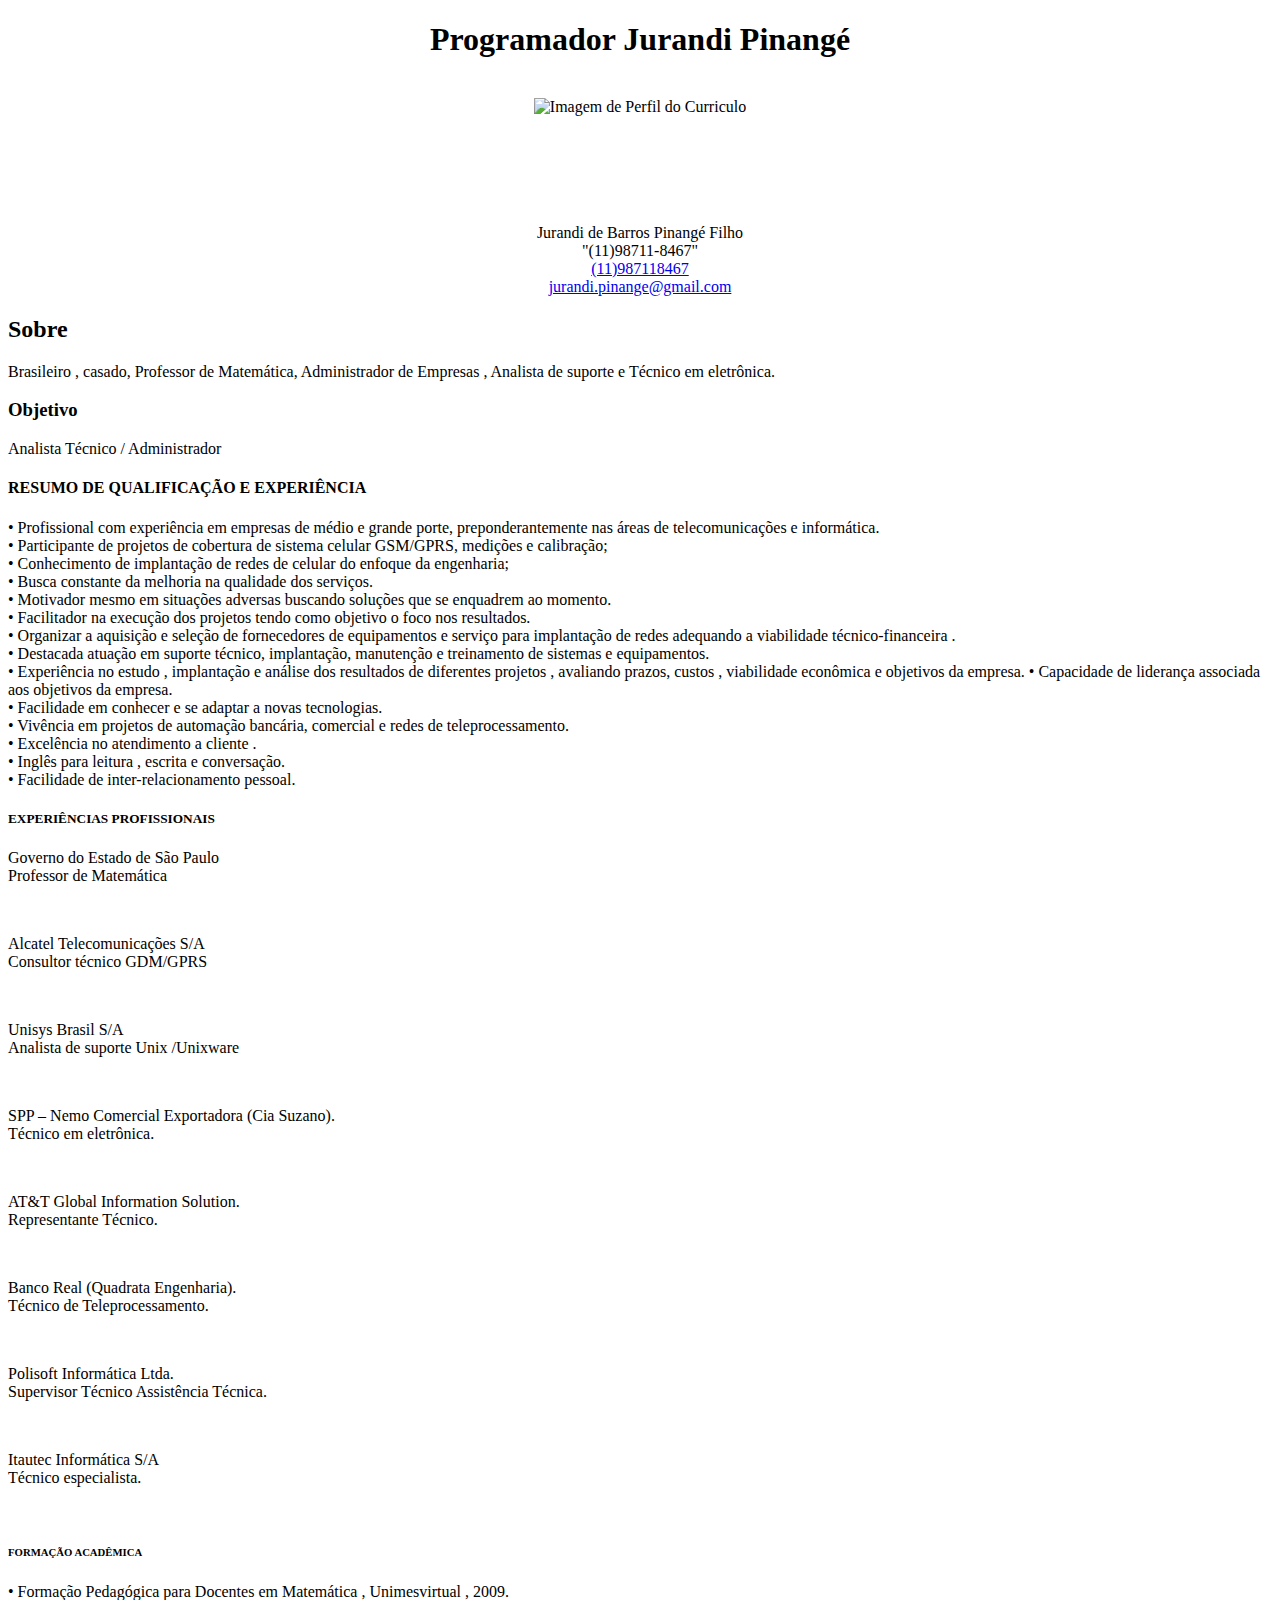
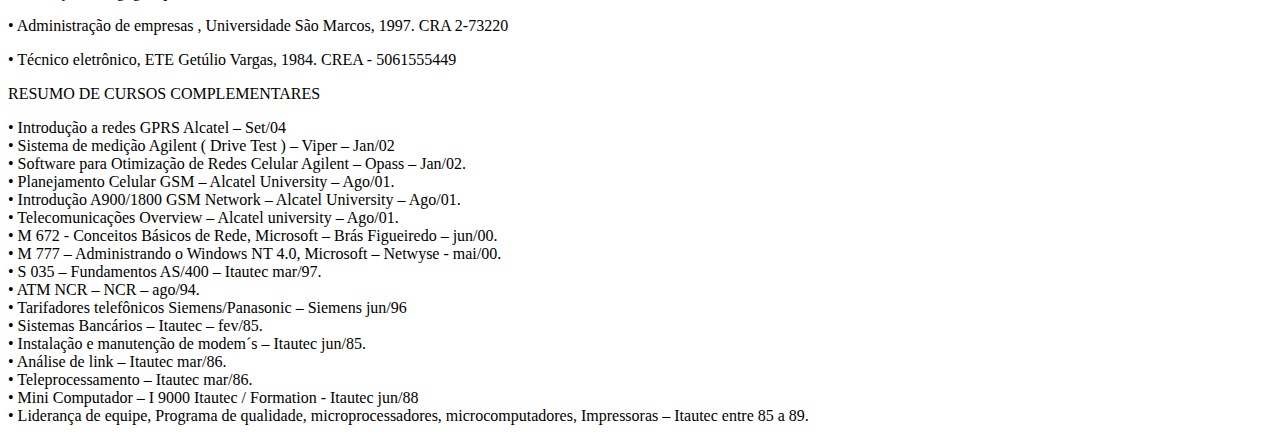
==== Curriculum.html @ d34380b8 "Arquivo Index e Curriculum" ====
<!DOCTYPE html>
<html lang="pt">
    <head>
        <title>Currículum Vitae</title>
            <link rel="stylesheet" href="./assets/stylesheets/CurriStyle.css">
    
    <body>
    <center>
        <h1>Programador Jurandi Pinangé</h1><br>
        <img src="./assets/img/CaricaJuratest.jpg"alt="Imagem de Perfil do Curriculo" width="116" height="116"><br>
        <br><br><br><br><br><br>
        <div id="contatoHeader">
            <span> Jurandi de Barros Pinangé Filho</span ><br>
            <a>"(11)98711-8467"</a><br>
            <a href="Tel:+5511987118467" target="_blank" title="Ligar para Jurandi" title="Ligar para Jurandi">(11)987118467</a><br>
            <a href="mailto:jurandipinange@gmail.com"?subject="Quero te contratar" target="_blank" title ="Enviar email para Fulano">jurandi.pinange@gmail.com</a><br>   
        </div>
    
    </center>
        
            
    </body>
        <aside>
        <h2>Sobre</h2>
            <article id="sobre">
                <p>Brasileiro ,  casado,  Professor de Matemática, Administrador de Empresas , Analista de suporte e Técnico em eletrônica.
                
                </p>

        <h3>Objetivo</h3>
            <article id="Objetivo">
                <p>Analista Técnico / Administrador
                </p>
        <h4>RESUMO DE QUALIFICAÇÃO E EXPERIÊNCIA</h4> 
            <article id="Resumo Qualificacao">
                <P> •	Profissional com experiência em empresas de médio e grande porte, preponderantemente nas áreas de telecomunicações e informática.<br>
                    •	Participante de projetos de cobertura de sistema celular GSM/GPRS, medições e calibração;<br>
                    •	Conhecimento de implantação de redes de celular do enfoque da engenharia;<br>
                    •	Busca constante da melhoria na qualidade dos serviços.<br>
                    •	Motivador mesmo em situações adversas buscando soluções que se enquadrem ao momento.<br>
                    •	Facilitador na execução dos projetos tendo como objetivo o foco nos resultados.<br>
                    •	Organizar a aquisição e seleção de fornecedores de equipamentos e serviço para implantação de redes adequando a viabilidade técnico-financeira .<br>
                    •	Destacada atuação em suporte técnico, implantação, manutenção e treinamento de sistemas e equipamentos.<br>
                    •	Experiência no estudo , implantação e análise dos resultados de diferentes projetos  , avaliando prazos, custos , viabilidade econômica e objetivos da empresa.
                    •	Capacidade de liderança associada aos objetivos da empresa.<br>
                    •	Facilidade em conhecer e se adaptar  a novas tecnologias.<br>
                    •	Vivência em projetos de automação bancária, comercial e redes de teleprocessamento.<br>
                    •	Excelência no atendimento a cliente .<br>
                    •	Inglês para leitura , escrita e conversação.<br>
                    •	Facilidade de inter-relacionamento pessoal.<br>
                </P>
        <h5>EXPERIÊNCIAS PROFISSIONAIS</h5> 
             <article id="experiencias profissionais">
                <p>Governo do Estado de São Paulo <br>
                    Professor de Matemática</p><br>
                <p>Alcatel Telecomunicações S/A<br>
                    Consultor técnico GDM/GPRS</p><br>
                <p>Unisys Brasil S/A<br>
                    Analista de suporte Unix /Unixware</p><br>
                <p>SPP – Nemo Comercial Exportadora  (Cia Suzano).<br>
                    Técnico em eletrônica.</p><br>
                <p>AT&T  Global Information Solution.<br>
                    Representante Técnico.</p><br>
                <p>Banco Real (Quadrata Engenharia).<br>
                    Técnico de Teleprocessamento.</p><br>
                <p>Polisoft  Informática Ltda.<br>
                    Supervisor Técnico Assistência Técnica.</p><br>
                <p>Itautec Informática S/A<br>
                    Técnico especialista.</p><br>
                

        <h6> FORMAÇÃO ACADÊMICA </h6>        
            <article id="formacao academica"> 
                <p> •	Formação Pedagógica para Docentes em Matemática , Unimesvirtual , 2009.</p>
                <p> •	Administração de empresas , Universidade São Marcos, 1997. CRA   2-73220</p>
                <p> •	Técnico eletrônico, ETE Getúlio Vargas, 1984. CREA - 5061555449</p>
                

        <h7> RESUMO DE  CURSOS COMPLEMENTARES</h7>
            <article id="cursos complementares"></article>
                <p> •	Introdução a redes GPRS  Alcatel – Set/04<br>
                    •	Sistema de medição Agilent  ( Drive Test ) – Viper – Jan/02<br>
                    •	Software para Otimização de Redes Celular Agilent – Opass – Jan/02.<br>
                    •	Planejamento Celular GSM – Alcatel University – Ago/01.<br>
                    •	Introdução A900/1800 GSM Network – Alcatel University – Ago/01.<br>
                    •	Telecomunicações Overview – Alcatel university – Ago/01.<br>
                    •	M 672 - Conceitos Básicos de Rede,  Microsoft – Brás Figueiredo – jun/00.<br>
                    •	M 777 – Administrando o Windows NT 4.0,  Microsoft – Netwyse - mai/00.<br>
                    •	S 035 – Fundamentos  AS/400 – Itautec mar/97.<br>
                    •	ATM NCR – NCR – ago/94.<br>
                    •	Tarifadores telefônicos Siemens/Panasonic – Siemens  jun/96<br>
                    •	Sistemas Bancários – Itautec – fev/85.<br>
                    •	Instalação e manutenção de modem´s – Itautec jun/85.<br>
                    •	Análise de link – Itautec mar/86.<br>
                    •	Teleprocessamento – Itautec mar/86.<br>
                    •	Mini Computador – I 9000 Itautec / Formation  - Itautec jun/88<br>
                    •	Liderança de equipe, Programa de qualidade, microprocessadores, microcomputadores, Impressoras – Itautec  entre 85 a 89.<br>
  
            </p>


</html>
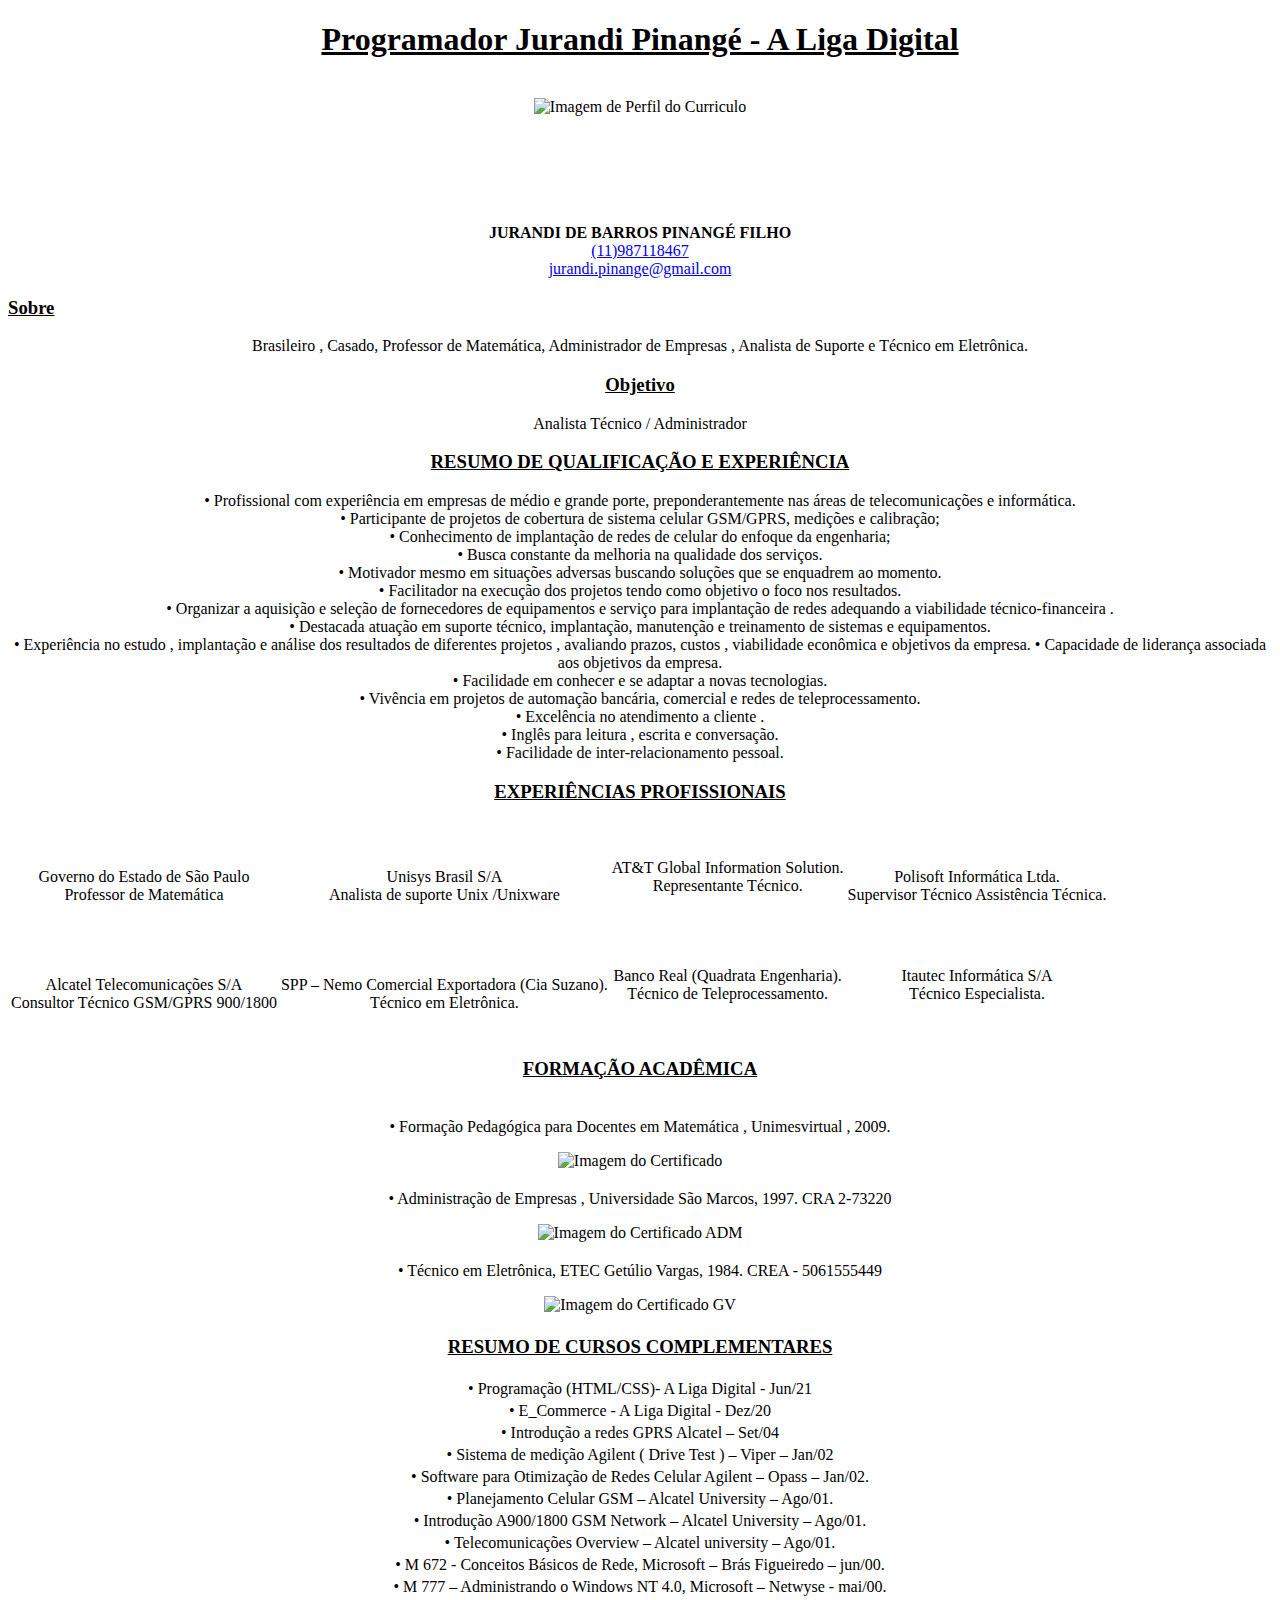
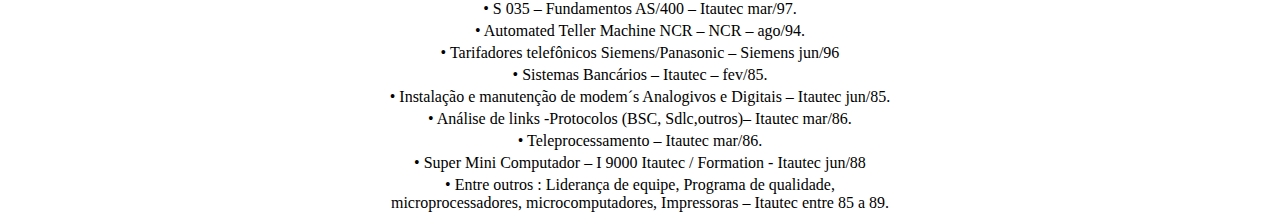
==== commit 6e9d04ea: "Modificações no Curriculum - Aulas de HTML - A Liga Digital" ====
--- a/Curriculum.html
+++ b/Curriculum.html
@@ -6,97 +6,153 @@
     
     <body>
     <center>
-        <h1>Programador Jurandi Pinangé</h1><br>
-        <img src="./assets/img/CaricaJuratest.jpg"alt="Imagem de Perfil do Curriculo" width="116" height="116"><br>
-        <br><br><br><br><br><br>
-        <div id="contatoHeader">
-            <span> Jurandi de Barros Pinangé Filho</span ><br>
-            <a>"(11)98711-8467"</a><br>
-            <a href="Tel:+5511987118467" target="_blank" title="Ligar para Jurandi" title="Ligar para Jurandi">(11)987118467</a><br>
-            <a href="mailto:jurandipinange@gmail.com"?subject="Quero te contratar" target="_blank" title ="Enviar email para Fulano">jurandi.pinange@gmail.com</a><br>   
-        </div>
+        <header>
+            <h1><u>Programador Jurandi Pinangé - A Liga Digital</u></h1><br>
+            <img src="./assets/img/CaricaJuratest.jpg"alt="Imagem de Perfil do Curriculo" width="116" height="116"><br>
+            <br><br><br><br><br><br>
+            <div id="contatoHeader">
+                <span><b>JURANDI DE BARROS PINANGÉ FILHO</b></span><br>
+                <!--":<a>"(11)98711-8467"</a><br>"-->
+                <a href="Tel:+5511987118467" target="_blank" title="Ligar para Jurandi" title="Ligar para Jurandi">(11)987118467</a><br>
+                <a href="mailto:jurandipinange@gmail.com"?subject="Enviar e-mail para Jurandi" target="_blank" title ="Enviar email para Fulano">jurandi.pinange@gmail.com</a><br>   
+            </div>
+        </header>
     
     </center>
         
             
     </body>
         <aside>
-        <h2>Sobre</h2>
-            <article id="sobre">
-                <p>Brasileiro ,  casado,  Professor de Matemática, Administrador de Empresas , Analista de suporte e Técnico em eletrônica.
-                
-                </p>
-
-        <h3>Objetivo</h3>
-            <article id="Objetivo">
-                <p>Analista Técnico / Administrador
-                </p>
-        <h4>RESUMO DE QUALIFICAÇÃO E EXPERIÊNCIA</h4> 
-            <article id="Resumo Qualificacao">
-                <P> •	Profissional com experiência em empresas de médio e grande porte, preponderantemente nas áreas de telecomunicações e informática.<br>
-                    •	Participante de projetos de cobertura de sistema celular GSM/GPRS, medições e calibração;<br>
-                    •	Conhecimento de implantação de redes de celular do enfoque da engenharia;<br>
-                    •	Busca constante da melhoria na qualidade dos serviços.<br>
-                    •	Motivador mesmo em situações adversas buscando soluções que se enquadrem ao momento.<br>
-                    •	Facilitador na execução dos projetos tendo como objetivo o foco nos resultados.<br>
-                    •	Organizar a aquisição e seleção de fornecedores de equipamentos e serviço para implantação de redes adequando a viabilidade técnico-financeira .<br>
-                    •	Destacada atuação em suporte técnico, implantação, manutenção e treinamento de sistemas e equipamentos.<br>
-                    •	Experiência no estudo , implantação e análise dos resultados de diferentes projetos  , avaliando prazos, custos , viabilidade econômica e objetivos da empresa.
-                    •	Capacidade de liderança associada aos objetivos da empresa.<br>
-                    •	Facilidade em conhecer e se adaptar  a novas tecnologias.<br>
-                    •	Vivência em projetos de automação bancária, comercial e redes de teleprocessamento.<br>
-                    •	Excelência no atendimento a cliente .<br>
-                    •	Inglês para leitura , escrita e conversação.<br>
-                    •	Facilidade de inter-relacionamento pessoal.<br>
-                </P>
-        <h5>EXPERIÊNCIAS PROFISSIONAIS</h5> 
-             <article id="experiencias profissionais">
-                <p>Governo do Estado de São Paulo <br>
-                    Professor de Matemática</p><br>
-                <p>Alcatel Telecomunicações S/A<br>
-                    Consultor técnico GDM/GPRS</p><br>
-                <p>Unisys Brasil S/A<br>
-                    Analista de suporte Unix /Unixware</p><br>
-                <p>SPP – Nemo Comercial Exportadora  (Cia Suzano).<br>
-                    Técnico em eletrônica.</p><br>
-                <p>AT&T  Global Information Solution.<br>
-                    Representante Técnico.</p><br>
-                <p>Banco Real (Quadrata Engenharia).<br>
-                    Técnico de Teleprocessamento.</p><br>
-                <p>Polisoft  Informática Ltda.<br>
-                    Supervisor Técnico Assistência Técnica.</p><br>
-                <p>Itautec Informática S/A<br>
-                    Técnico especialista.</p><br>
-                
-
-        <h6> FORMAÇÃO ACADÊMICA </h6>        
-            <article id="formacao academica"> 
-                <p> •	Formação Pedagógica para Docentes em Matemática , Unimesvirtual , 2009.</p>
-                <p> •	Administração de empresas , Universidade São Marcos, 1997. CRA   2-73220</p>
-                <p> •	Técnico eletrônico, ETE Getúlio Vargas, 1984. CREA - 5061555449</p>
-                
-
-        <h7> RESUMO DE  CURSOS COMPLEMENTARES</h7>
-            <article id="cursos complementares"></article>
-                <p> •	Introdução a redes GPRS  Alcatel – Set/04<br>
-                    •	Sistema de medição Agilent  ( Drive Test ) – Viper – Jan/02<br>
-                    •	Software para Otimização de Redes Celular Agilent – Opass – Jan/02.<br>
-                    •	Planejamento Celular GSM – Alcatel University – Ago/01.<br>
-                    •	Introdução A900/1800 GSM Network – Alcatel University – Ago/01.<br>
-                    •	Telecomunicações Overview – Alcatel university – Ago/01.<br>
-                    •	M 672 - Conceitos Básicos de Rede,  Microsoft – Brás Figueiredo – jun/00.<br>
-                    •	M 777 – Administrando o Windows NT 4.0,  Microsoft – Netwyse - mai/00.<br>
-                    •	S 035 – Fundamentos  AS/400 – Itautec mar/97.<br>
-                    •	ATM NCR – NCR – ago/94.<br>
-                    •	Tarifadores telefônicos Siemens/Panasonic – Siemens  jun/96<br>
-                    •	Sistemas Bancários – Itautec – fev/85.<br>
-                    •	Instalação e manutenção de modem´s – Itautec jun/85.<br>
-                    •	Análise de link – Itautec mar/86.<br>
-                    •	Teleprocessamento – Itautec mar/86.<br>
-                    •	Mini Computador – I 9000 Itautec / Formation  - Itautec jun/88<br>
-                    •	Liderança de equipe, Programa de qualidade, microprocessadores, microcomputadores, Impressoras – Itautec  entre 85 a 89.<br>
-  
-            </p>
+            <h3><u>Sobre</u></h3>
+                <article id="sobre" align="center">
+                    <p>Brasileiro ,  Casado,  Professor de Matemática, Administrador de Empresas , Analista de Suporte e Técnico em Eletrônica.
+                    </p>    
+            <h3><u>Objetivo</u></h3>
+                <article id="Objetivo" align="center">
+                    <p>Analista Técnico / Administrador</p>
 
 
+            <h3><U>RESUMO DE QUALIFICAÇÃO E EXPERIÊNCIA</U></h3> 
+                <article id="Resumo Qualificacao" align="center">
+                    <P> •	Profissional com experiência em empresas de médio e grande porte, preponderantemente nas áreas de telecomunicações e informática.<br>
+                        •	Participante de projetos de cobertura de sistema celular GSM/GPRS, medições e calibração;<br>
+                        •	Conhecimento de implantação de redes de celular do enfoque da engenharia;<br>
+                        •	Busca constante da melhoria na qualidade dos serviços.<br>
+                        •	Motivador mesmo em situações adversas buscando soluções que se enquadrem ao momento.<br>
+                        •	Facilitador na execução dos projetos tendo como objetivo o foco nos resultados.<br>
+                        •	Organizar a aquisição e seleção de fornecedores de equipamentos e serviço para implantação de redes adequando a viabilidade técnico-financeira .<br>
+                        •	Destacada atuação em suporte técnico, implantação, manutenção e treinamento de sistemas e equipamentos.<br>
+                        •	Experiência no estudo , implantação e análise dos resultados de diferentes projetos  , avaliando prazos, custos , viabilidade econômica e objetivos da empresa.
+                        •	Capacidade de liderança associada aos objetivos da empresa.<br>
+                        •	Facilidade em conhecer e se adaptar  a novas tecnologias.<br>
+                        •	Vivência em projetos de automação bancária, comercial e redes de teleprocessamento.<br>
+                        •	Excelência no atendimento a cliente .<br>
+                        •	Inglês para leitura , escrita e conversação.<br>
+                        •	Facilidade de inter-relacionamento pessoal.<br>
+                    </P>
+            <h3><u>EXPERIÊNCIAS PROFISSIONAIS</u></h3> 
+                <article id="experiencias profissionais">
+                    <table>
+                        <tr> <td><p align-text=center>Governo do Estado de São Paulo <br>
+                            Professor de Matemática</p><br></td><br><td><p>Unisys Brasil S/A<br>
+                                    Analista de suporte Unix /Unixware</p><br></td><td><p>AT&T  Global Information Solution.<br>
+                                        Representante Técnico.</p><br><br></td><td><p>Polisoft  Informática Ltda.<br>
+                                            Supervisor Técnico Assistência Técnica.</p><br>
+                            </td> 
+                        </tr>
+                        <tr> <td><p>Alcatel Telecomunicações S/A<br>
+                            Consultor Técnico GSM/GPRS 900/1800</p></td><td><p>SPP – Nemo Comercial Exportadora  (Cia Suzano).<br>
+                                Técnico em Eletrônica.</p></td><td><p>Banco Real (Quadrata Engenharia).<br>
+                                    Técnico de Teleprocessamento.</p><br></td><td><p>Itautec Informática S/A<br>
+                                        Técnico Especialista.</p><br>
+                            </td> 
+                        </tr>
+                    </table>
+
+            <h3><U>FORMAÇÃO ACADÊMICA</U></h3>        
+                <article id="formacao academica">
+                    <table align="center">
+                
+                        <tr>
+                            <td><p> •	Formação Pedagógica para Docentes em Matemática , Unimesvirtual , 2009.</p>
+                                    <img src="./Assets/img/DiplomaDocMatem.jpg" alt="Imagem do Certificado" width="96" height="116" align-text="center">
+                                </td></tr>
+                        <tr>
+                            <td><p> •	Administração de Empresas , Universidade São Marcos, 1997. CRA   2-73220</p>
+                                    <img src="./Assets/img/DiplomaAdmin.jpg" alt="Imagem do Certificado ADM" width="96" height="116" align-text="center">
+                                </td></tr>
+                        <tr>
+                            <td><p> •	Técnico em Eletrônica, ETEC Getúlio Vargas, 1984. CREA - 5061555449</p>
+                                    <img src="./Assets/img/DiplomaGV.jpg" alt="Imagem do Certificado GV" width="96" height="116" align-text="center">
+                                </td></tr>
+                    
+                    </table> 
+                </article>
+
+            <h3><U> RESUMO DE  CURSOS COMPLEMENTARES</U></h3>
+                <article id="cursos complementares">
+                    <div>
+                        <table text align="center">
+                        <tr><td> •  Programação (HTML/CSS)- A Liga Digital - Jun/21<br></td></tr>
+                        <tr><td> •  E_Commerce - A Liga Digital - Dez/20<br></td></tr
+                        <tr><td> •  Introdução a redes GPRS  Alcatel – Set/04<br></td></tr>
+                        <tr><td> •	Sistema de medição Agilent  ( Drive Test ) – Viper – Jan/02<br></td></tr>
+                        <tr><td> •	Software para Otimização de Redes Celular Agilent – Opass – Jan/02.<br></td></tr>
+                        <tr><td> •	Planejamento Celular GSM – Alcatel University – Ago/01.<br></td></tr>
+                        <tr><td> •	Introdução A900/1800 GSM Network – Alcatel University – Ago/01.<br></td></tr>
+                        <tr><td> •	Telecomunicações Overview – Alcatel university – Ago/01.<br></td></tr>
+                        <tr><td> •	M 672 - Conceitos Básicos de Rede,  Microsoft – Brás Figueiredo – jun/00.<br></td></tr>
+                        <tr><td> •	M 777 – Administrando o Windows NT 4.0,  Microsoft – Netwyse - mai/00.<br></td></tr>
+                        <tr><td> •	S 035 – Fundamentos  AS/400 – Itautec mar/97.<br> </td></tr>
+                        <tr><td> •	Automated Teller Machine NCR – NCR – ago/94.<br></td></tr>
+                        <tr><td> •	Tarifadores telefônicos Siemens/Panasonic – Siemens  jun/96<br></td></tr>
+                        <tr><td> •	Sistemas Bancários – Itautec – fev/85.<br></td></tr>
+                        <tr><td> •	Instalação e manutenção de modem´s Analogivos e Digitais – Itautec jun/85.<br></td></tr>
+                        <tr><td> •	Análise de links -Protocolos (BSC, Sdlc,outros)– Itautec mar/86.<br></td></tr>
+                        <tr><td> •	Teleprocessamento – Itautec mar/86.<br></td></tr>
+                        <tr><td> •	Super Mini Computador – I 9000 Itautec / Formation  - Itautec jun/88<br></td></tr>
+                        <tr><td> •	Entre outros : Liderança de equipe, Programa de qualidade,<br>
+                                 microprocessadores, microcomputadores, Impressoras – Itautec  entre 85 a 89.<br></td></tr>
+                        </table>    
+                        
+                    </div>
+                </article>
+            </article>    
+
+        </aside>     
+     </body>         
 </html>
+                        <!--" <tr>
+                        <caption>Inicio da Tabela</caption>
+                        <thead> 
+                            <tr scope="row1">Empresa</tr>
+                            <tr scope="row2"> Cargo</tr>
+                       </thead>
+                       <tbody>
+                           
+                               <th scope="row">Fim da tabela</Table></th>
+                               </td>
+                           </tr>
+                       </tbody>
+                       <tfoot>
+                               <tr><Td><i>>Pergunte ao Fulano Sem noção</i></Td></tr>
+                       </tfoot>
+
+
+                        <p>Governo do Estado de São Paulo <br>
+                        Professor de Matemática</p><br>
+                        <p>Alcatel Telecomunicações S/A<br>
+                        Consultor técnico GDM/GPRS</p><br>
+                        <p>Unisys Brasil S/A<br>
+                            Analista de suporte Unix /Unixware</p><br>
+                        <p>SPP – Nemo Comercial Exportadora  (Cia Suzano).<br>
+                            Técnico em eletrônica.</p><br>
+                        <p>AT&T  Global Information Solution.<br>
+                            Representante Técnico.</p><br>
+                        <p>Banco Real (Quadrata Engenharia).<br>
+                            Técnico de Teleprocessamento.</p><br>
+                        <p>Polisoft  Informática Ltda.<br>
+                            Supervisor Técnico Assistência Técnica.</p><br>
+                        <p>Itautec Informática S/A<br>
+                            Técnico especialista.</p><br>"-->
+                        </table>
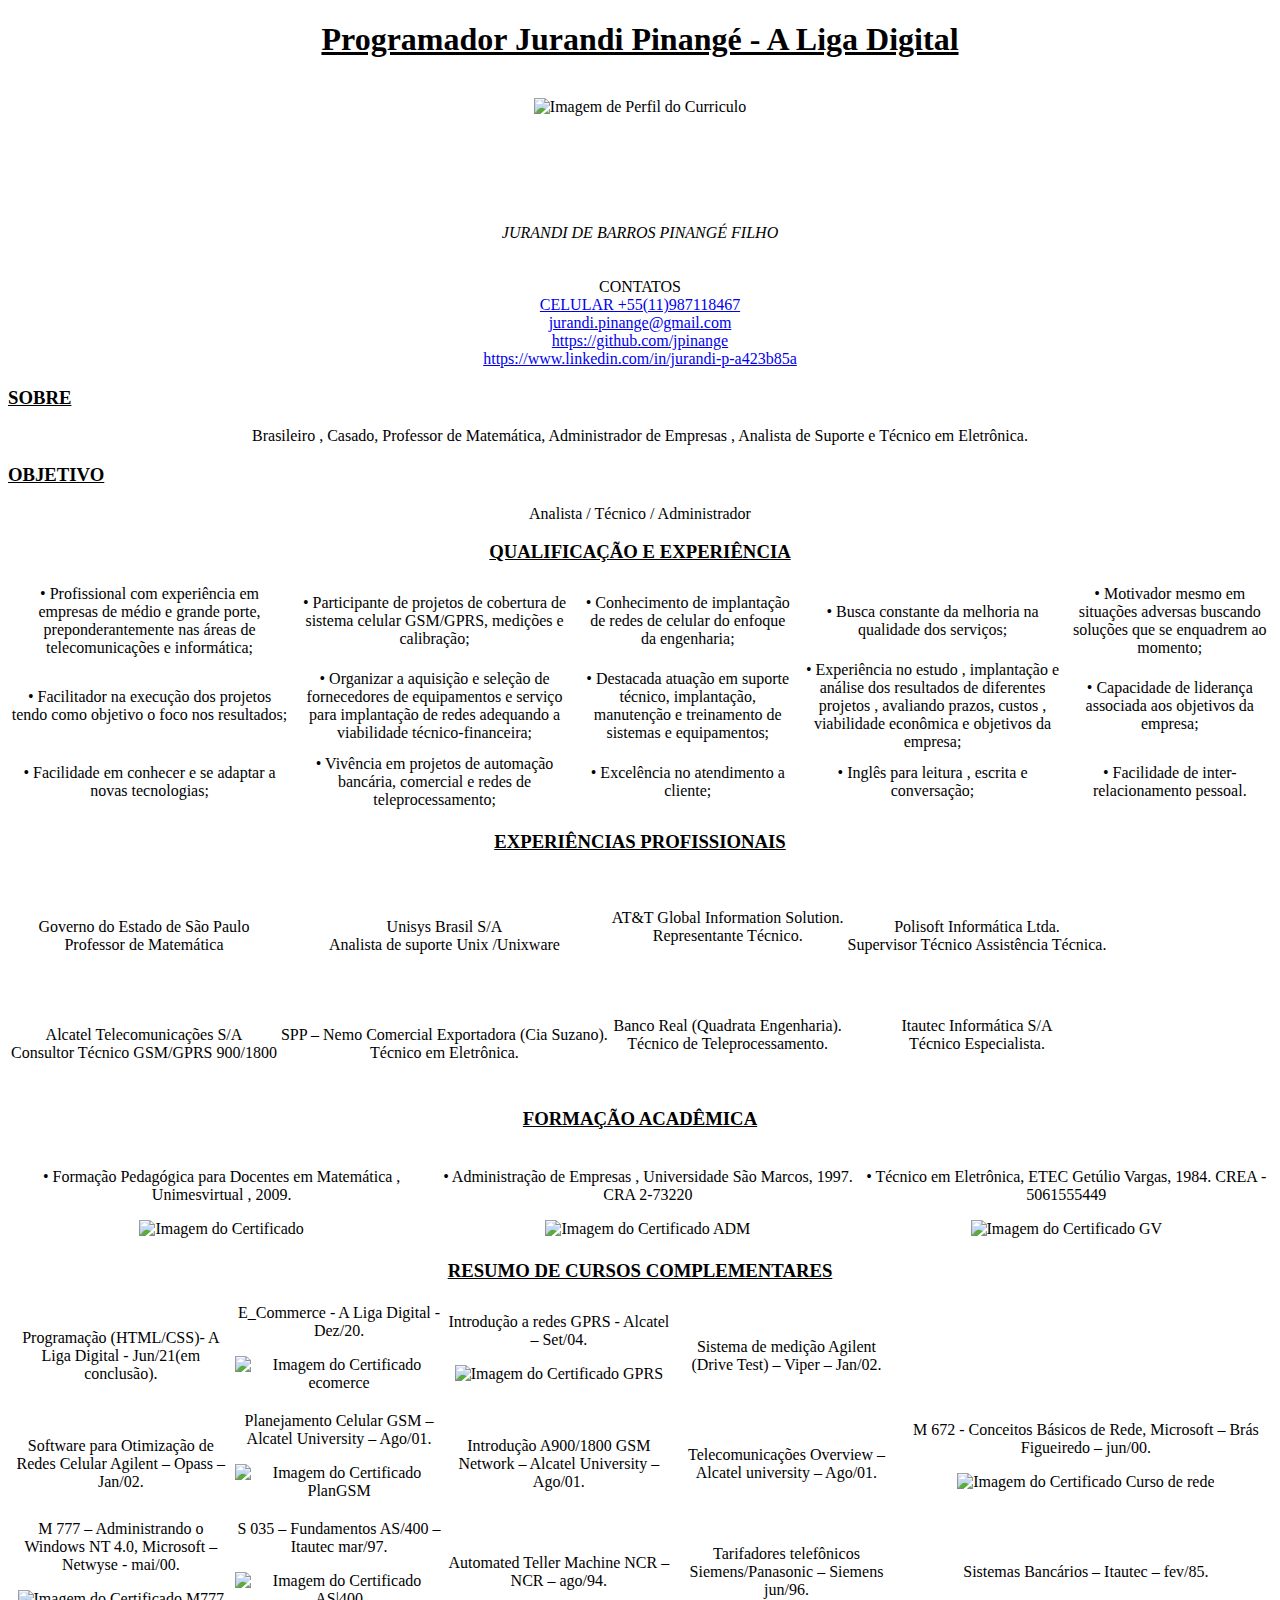
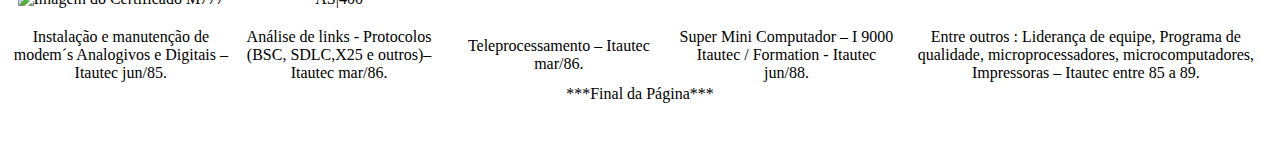
==== commit 84e82088: "Modificações no Curriculo" ====
--- a/Curriculum.html
+++ b/Curriculum.html
@@ -3,53 +3,57 @@
     <head>
         <title>Currículum Vitae</title>
             <link rel="stylesheet" href="./assets/stylesheets/CurriStyle.css">
-    
+    </head>
     <body>
-    <center>
+            <center>
         <header>
             <h1><u>Programador Jurandi Pinangé - A Liga Digital</u></h1><br>
-            <img src="./assets/img/CaricaJuratest.jpg"alt="Imagem de Perfil do Curriculo" width="116" height="116"><br>
+            <img src="./assets/img/CaricaJuratest.jpg"alt="Imagem de Perfil do Curriculo" width="116" height="136"><br>
             <br><br><br><br><br><br>
             <div id="contatoHeader">
-                <span><b>JURANDI DE BARROS PINANGÉ FILHO</b></span><br>
-                <!--":<a>"(11)98711-8467"</a><br>"-->
-                <a href="Tel:+5511987118467" target="_blank" title="Ligar para Jurandi" title="Ligar para Jurandi">(11)987118467</a><br>
-                <a href="mailto:jurandipinange@gmail.com"?subject="Enviar e-mail para Jurandi" target="_blank" title ="Enviar email para Fulano">jurandi.pinange@gmail.com</a><br>   
+                <span<b><i>JURANDI DE BARROS PINANGÉ FILHO</i></b></span><br>
+                <br><br>
+               
+                <span>CONTATOS</span>
+                <BR>
+                <a href="Tel:+5511987118467" target="_blank" title="Ligar para Jurandi" title="Ligar para Jurandi">CELULAR +55(11)987118467</a><br>
+                <a href="mailto:jurandipinange@gmail.com"?subject="Enviar e-mail para Jurandi" target="_blank" title ="Enviar email para Jurandi">jurandi.pinange@gmail.com</a><br>   
+                <a href="https://github.com/jpinange" ?subject="Seguir no GitHub" target="_blank" title="Seguir no GitHub">https://github.com/jpinange</a><br>
+                <a href="https://www.linkedin.com/in/jurandi-p-a423b85a/" ?subject="Curriculo de Jurandi no Linkedin" target="_blank" title="Seguir no Linkedin">https://www.linkedin.com/in/jurandi-p-a423b85a</a><br>
             </div>
         </header>
-    
-    </center>
-        
-            
+            </center>           
     </body>
-        <aside>
-            <h3><u>Sobre</u></h3>
-                <article id="sobre" align="center">
-                    <p>Brasileiro ,  Casado,  Professor de Matemática, Administrador de Empresas , Analista de Suporte e Técnico em Eletrônica.
-                    </p>    
-            <h3><u>Objetivo</u></h3>
+            <h3><u>SOBRE</u>
+            </h3>
+                <p align="center">Brasileiro ,  Casado,  Professor de Matemática, Administrador de Empresas , Analista de Suporte e Técnico em Eletrônica.
+                </p>    
+            <h3><u>OBJETIVO</u>
+            </h3>
                 <article id="Objetivo" align="center">
-                    <p>Analista Técnico / Administrador</p>
+                    <p>Analista / Técnico / Administrador</p>
 
-
-            <h3><U>RESUMO DE QUALIFICAÇÃO E EXPERIÊNCIA</U></h3> 
+            <h3><U>QUALIFICAÇÃO E EXPERIÊNCIA</U></h3> 
                 <article id="Resumo Qualificacao" align="center">
-                    <P> •	Profissional com experiência em empresas de médio e grande porte, preponderantemente nas áreas de telecomunicações e informática.<br>
-                        •	Participante de projetos de cobertura de sistema celular GSM/GPRS, medições e calibração;<br>
-                        •	Conhecimento de implantação de redes de celular do enfoque da engenharia;<br>
-                        •	Busca constante da melhoria na qualidade dos serviços.<br>
-                        •	Motivador mesmo em situações adversas buscando soluções que se enquadrem ao momento.<br>
-                        •	Facilitador na execução dos projetos tendo como objetivo o foco nos resultados.<br>
-                        •	Organizar a aquisição e seleção de fornecedores de equipamentos e serviço para implantação de redes adequando a viabilidade técnico-financeira .<br>
-                        •	Destacada atuação em suporte técnico, implantação, manutenção e treinamento de sistemas e equipamentos.<br>
-                        •	Experiência no estudo , implantação e análise dos resultados de diferentes projetos  , avaliando prazos, custos , viabilidade econômica e objetivos da empresa.
-                        •	Capacidade de liderança associada aos objetivos da empresa.<br>
-                        •	Facilidade em conhecer e se adaptar  a novas tecnologias.<br>
-                        •	Vivência em projetos de automação bancária, comercial e redes de teleprocessamento.<br>
-                        •	Excelência no atendimento a cliente .<br>
-                        •	Inglês para leitura , escrita e conversação.<br>
-                        •	Facilidade de inter-relacionamento pessoal.<br>
-                    </P>
+                    <table>
+                        <tr>
+                            <td>•	Profissional com experiência em empresas de médio e grande porte, preponderantemente nas áreas de telecomunicações e informática;</td>
+                            <td>•	Participante de projetos de cobertura de sistema celular GSM/GPRS, medições e calibração;</td>
+                            <td>•	Conhecimento de implantação de redes de celular do enfoque da engenharia;</td>
+                            <td>•	Busca constante da melhoria na qualidade dos serviços;<br></td>
+                            <td>•	Motivador mesmo em situações adversas buscando soluções que se enquadrem ao momento;</td></tr>
+                        <tr><td>•	Facilitador na execução dos projetos tendo como objetivo o foco nos resultados;</td>
+                            <td>•	Organizar a aquisição e seleção de fornecedores de equipamentos e serviço para implantação de redes adequando a viabilidade técnico-financeira;</td>
+                            <td>•	Destacada atuação em suporte técnico, implantação, manutenção e treinamento de sistemas e equipamentos;</td>
+                            <td>•	Experiência no estudo , implantação e análise dos resultados de diferentes projetos  , avaliando prazos, custos , viabilidade econômica e objetivos da empresa;</td>
+                            <td>•	Capacidade de liderança associada aos objetivos da empresa;</td>
+                        <tr><td>•	Facilidade em conhecer e se adaptar  a novas tecnologias;</td>
+                            <td>•	Vivência em projetos de automação bancária, comercial e redes de teleprocessamento;<br>
+                            <td>•	Excelência no atendimento a cliente;</td>
+                            <td>•	Inglês para leitura , escrita e conversação;</td>
+                            <td>•	Facilidade de inter-relacionamento pessoal.</td>
+                        </tr>
+                    </table>
             <h3><u>EXPERIÊNCIAS PROFISSIONAIS</u></h3> 
                 <article id="experiencias profissionais">
                     <table>
@@ -70,89 +74,83 @@
                     </table>
 
             <h3><U>FORMAÇÃO ACADÊMICA</U></h3>        
-                <article id="formacao academica">
-                    <table align="center">
-                
+                    <article id="formacao academica">
+                    <table align="center">                
                         <tr>
                             <td><p> •	Formação Pedagógica para Docentes em Matemática , Unimesvirtual , 2009.</p>
                                     <img src="./Assets/img/DiplomaDocMatem.jpg" alt="Imagem do Certificado" width="96" height="116" align-text="center">
-                                </td></tr>
-                        <tr>
+                                </td>
+                        
                             <td><p> •	Administração de Empresas , Universidade São Marcos, 1997. CRA   2-73220</p>
                                     <img src="./Assets/img/DiplomaAdmin.jpg" alt="Imagem do Certificado ADM" width="96" height="116" align-text="center">
-                                </td></tr>
-                        <tr>
+                                </td>
+                        
                             <td><p> •	Técnico em Eletrônica, ETEC Getúlio Vargas, 1984. CREA - 5061555449</p>
                                     <img src="./Assets/img/DiplomaGV.jpg" alt="Imagem do Certificado GV" width="96" height="116" align-text="center">
-                                </td></tr>
-                    
+                                </td>
+                        </tr>
                     </table> 
                 </article>
-
-            <h3><U> RESUMO DE  CURSOS COMPLEMENTARES</U></h3>
-                <article id="cursos complementares">
-                    <div>
-                        <table text align="center">
-                        <tr><td> •  Programação (HTML/CSS)- A Liga Digital - Jun/21<br></td></tr>
-                        <tr><td> •  E_Commerce - A Liga Digital - Dez/20<br></td></tr
-                        <tr><td> •  Introdução a redes GPRS  Alcatel – Set/04<br></td></tr>
-                        <tr><td> •	Sistema de medição Agilent  ( Drive Test ) – Viper – Jan/02<br></td></tr>
-                        <tr><td> •	Software para Otimização de Redes Celular Agilent – Opass – Jan/02.<br></td></tr>
-                        <tr><td> •	Planejamento Celular GSM – Alcatel University – Ago/01.<br></td></tr>
-                        <tr><td> •	Introdução A900/1800 GSM Network – Alcatel University – Ago/01.<br></td></tr>
-                        <tr><td> •	Telecomunicações Overview – Alcatel university – Ago/01.<br></td></tr>
-                        <tr><td> •	M 672 - Conceitos Básicos de Rede,  Microsoft – Brás Figueiredo – jun/00.<br></td></tr>
-                        <tr><td> •	M 777 – Administrando o Windows NT 4.0,  Microsoft – Netwyse - mai/00.<br></td></tr>
-                        <tr><td> •	S 035 – Fundamentos  AS/400 – Itautec mar/97.<br> </td></tr>
-                        <tr><td> •	Automated Teller Machine NCR – NCR – ago/94.<br></td></tr>
-                        <tr><td> •	Tarifadores telefônicos Siemens/Panasonic – Siemens  jun/96<br></td></tr>
-                        <tr><td> •	Sistemas Bancários – Itautec – fev/85.<br></td></tr>
-                        <tr><td> •	Instalação e manutenção de modem´s Analogivos e Digitais – Itautec jun/85.<br></td></tr>
-                        <tr><td> •	Análise de links -Protocolos (BSC, Sdlc,outros)– Itautec mar/86.<br></td></tr>
-                        <tr><td> •	Teleprocessamento – Itautec mar/86.<br></td></tr>
-                        <tr><td> •	Super Mini Computador – I 9000 Itautec / Formation  - Itautec jun/88<br></td></tr>
-                        <tr><td> •	Entre outros : Liderança de equipe, Programa de qualidade,<br>
-                                 microprocessadores, microcomputadores, Impressoras – Itautec  entre 85 a 89.<br></td></tr>
-                        </table>    
-                        
-                    </div>
-                </article>
-            </article>    
-
-        </aside>     
-     </body>         
-</html>
-                        <!--" <tr>
-                        <caption>Inicio da Tabela</caption>
-                        <thead> 
-                            <tr scope="row1">Empresa</tr>
-                            <tr scope="row2"> Cargo</tr>
-                       </thead>
-                       <tbody>
-                           
-                               <th scope="row">Fim da tabela</Table></th>
-                               </td>
-                           </tr>
-                       </tbody>
-                       <tfoot>
-                               <tr><Td><i>>Pergunte ao Fulano Sem noção</i></Td></tr>
-                       </tfoot>
+            <h3><U>RESUMO DE  CURSOS COMPLEMENTARES</U></h3>
+                        <table>    
+                            <tr><td>Programação (HTML/CSS)- A Liga Digital - Jun/21(em conclusão).</td>
+                                <td>E_Commerce - A Liga Digital - Dez/20.
+                                <p><img src="./Assets/img/CertEcommerce2020.jpg" alt="Imagem do Certificado ecomerce" width="96" height="116" align-text="center"></p>
+                                </td>
+                                <td>Introdução a redes GPRS - Alcatel – Set/04.
+                                    <p><img src="./Assets/img/AlcatelCurso GPRS.jpg" alt="Imagem do Certificado GPRS" width="96" height="116" align-text="center"></p>
+                                </td>
+                                <td>Sistema de medição Agilent (Drive Test) – Viper – Jan/02.</td>
+                            </tr>
+                            <tr>
+                                <td>Software para Otimização de Redes Celular Agilent – Opass – Jan/02.</td>
+                                <td>Planejamento Celular GSM – Alcatel University – Ago/01.
+                                <p><img src="./Assets/img/AlcatelCursoPlajCel.jpg" alt="Imagem do Certificado PlanGSM" width="96" height="116" align-text="center"></p>
+                            </td>
+                                <td>Introdução A900/1800 GSM Network – Alcatel University – Ago/01.</td>
+                                <td>Telecomunicações Overview – Alcatel university – Ago/01.</td>
+                                <td>M 672 - Conceitos Básicos de Rede,  Microsoft – Brás Figueiredo – jun/00.
+                                <p><img src="./Assets/img/MicrosoftCursoRedes.jpg" alt="Imagem do Certificado Curso de rede" width="96" height="116" align-text="center"></p>
+                                </td>
+                            </tr>
+                            <tr>
+                                <td>M 777 – Administrando o Windows NT 4.0,  Microsoft – Netwyse - mai/00.
+                                    <p><img src="./Assets/img/MicrosoftCurso M777.jpg" alt="Imagem do Certificado M777" width="96" height="116" align-text="center"></p>
+                                </td>
+                                <td>S 035 – Fundamentos  AS/400 – Itautec mar/97.
+                                <p><img src="./Assets/img/ItautecCursoAS400.jpg"alt="Imagem do Certificado AS|400" width="96" height="116" align-text="center"></p>
+                                </td>
+                                <td>Automated Teller Machine NCR – NCR – ago/94.</td>
+                                <td>Tarifadores telefônicos Siemens/Panasonic – Siemens  jun/96.</td>
+                                <td>Sistemas Bancários – Itautec – fev/85.</td>
+                            </tr>
+                            <tr>
+                                <td>Instalação e manutenção de modem´s Analogivos e Digitais – Itautec jun/85.</td>
+                                <td>Análise de links - Protocolos (BSC, SDLC,X25 e outros)– Itautec mar/86.</td>
+                                <td>Teleprocessamento – Itautec mar/86.</td>
+                                <td>Super Mini Computador – I 9000 Itautec / Formation  - Itautec jun/88.</td>
+                                <td>Entre outros : Liderança de equipe, Programa de qualidade,
+                                     microprocessadores, microcomputadores, Impressoras – Itautec  entre 85 a 89.</td>
+                            </tr>
+                            
+                        </table>
+                               
+                    </article>
+                </article>    
+            </h3
+     
 
 
-                        <p>Governo do Estado de São Paulo <br>
-                        Professor de Matemática</p><br>
-                        <p>Alcatel Telecomunicações S/A<br>
-                        Consultor técnico GDM/GPRS</p><br>
-                        <p>Unisys Brasil S/A<br>
-                            Analista de suporte Unix /Unixware</p><br>
-                        <p>SPP – Nemo Comercial Exportadora  (Cia Suzano).<br>
-                            Técnico em eletrônica.</p><br>
-                        <p>AT&T  Global Information Solution.<br>
-                            Representante Técnico.</p><br>
-                        <p>Banco Real (Quadrata Engenharia).<br>
-                            Técnico de Teleprocessamento.</p><br>
-                        <p>Polisoft  Informática Ltda.<br>
-                            Supervisor Técnico Assistência Técnica.</p><br>
-                        <p>Itautec Informática S/A<br>
-                            Técnico especialista.</p><br>"-->
-                        </table>
+
+
+
+
+
+
+     
+    <footer>***Final da Página***</footer>
+
+     <br> <br><br>
+
+</html>
+ 